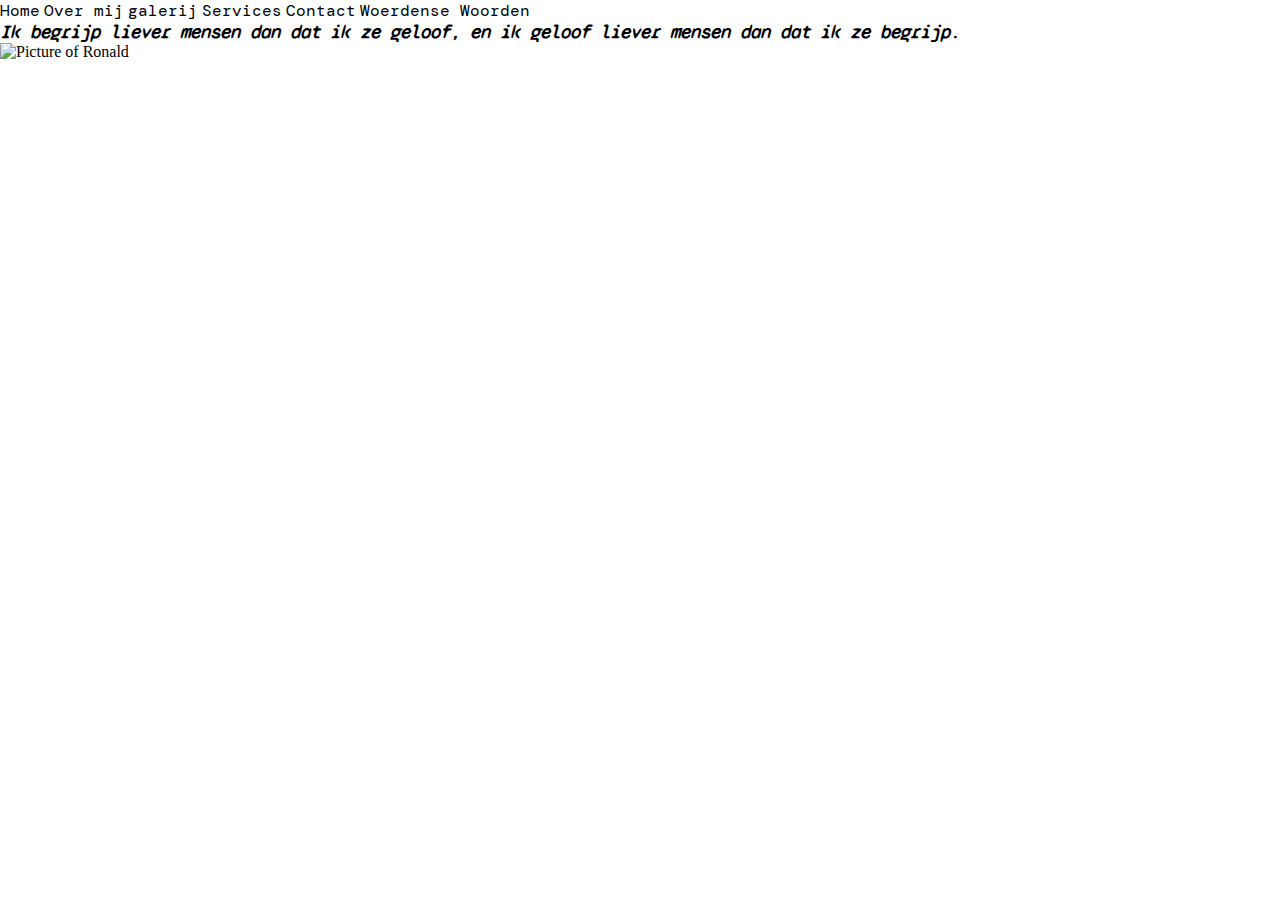
==== contact.html @ 1e81445b "Added pages" ====
<!DOCTYPE html>
<html lang="en">
<head>
    <meta charset="UTF-8">
    <meta name="viewport" content="width=device-width, initial-scale=1.0">
    <link rel="stylesheet" href="styles/stylesheet.css">
    <title>Ronald Aalten Poëzie</title>
</head>
<body>
    <header class="outer-container header-section">
        <div class="inner-container header-container">
            <nav class="header-navigation">
                <ul class="nav-bar">
                            <!--nav>About Me, Gallery, Services, Contact, Woerdense Woorden</nav-->
                    <li><a href="index.html">Home</a></li>
                    <li><a href="aboutme.html">Over mij</a></li>
                    <li><a href="gallery.html">galerij</a></li>
                    <li><a href="services.html">Services</a></li>
                    <li>Contact</li>
                    <li class="WW"><a href="https://www.facebook.com/profile.php?id=61558173716748">Woerdense Woorden</a></li>
                </ul>
            </nav>
        </div>
        <div class="header-image">
            <div class="quote_container">
                <h3>Ik begrijp liever mensen dan dat ik ze geloof, en ik geloof liever mensen dan dat ik ze begrijp.</h3>
            </div>
            <div class="picture_container">
                <img src="assets/pictures/" alt="Picture of Ronald" srcset="">
            </div>
        </div>
    </header>
    <main>
        <section class="outer-container body-section">
            <div class="inner-container ">
                <article class="sample-container">

                </article>
                <article class="aboutme"></article>
            </div>
        </section>
    </main>
    <footer class="outer-container footer-section">

    </footer>
</body>
</html>
---- styles/stylesheet.css ----
@import url('https://fonts.googleapis.com/css2?family=DM+Mono:ital,wght@0,300;0,400;0,500;1,300;1,400;1,500&family=Syne+Mono&display=swap');
.syne-mono-regular {
    font-family: "Syne Mono", monospace;
    font-weight: 400;
    font-style: normal;
  }

:root {

}

* {
    margin: 0;
    padding: 0;
}

.nav-bar li {
    font-family: "DM Mono";
    list-style-type: none;
    display: inline;
}

a:link, a:visited {
    color: var(--header-primary);
    text-align: center;
    text-decoration: none;
}

.quote_container {
    font-family: "Syne Mono", monospace;
    font-weight: 400;
    font-style: italic;
}
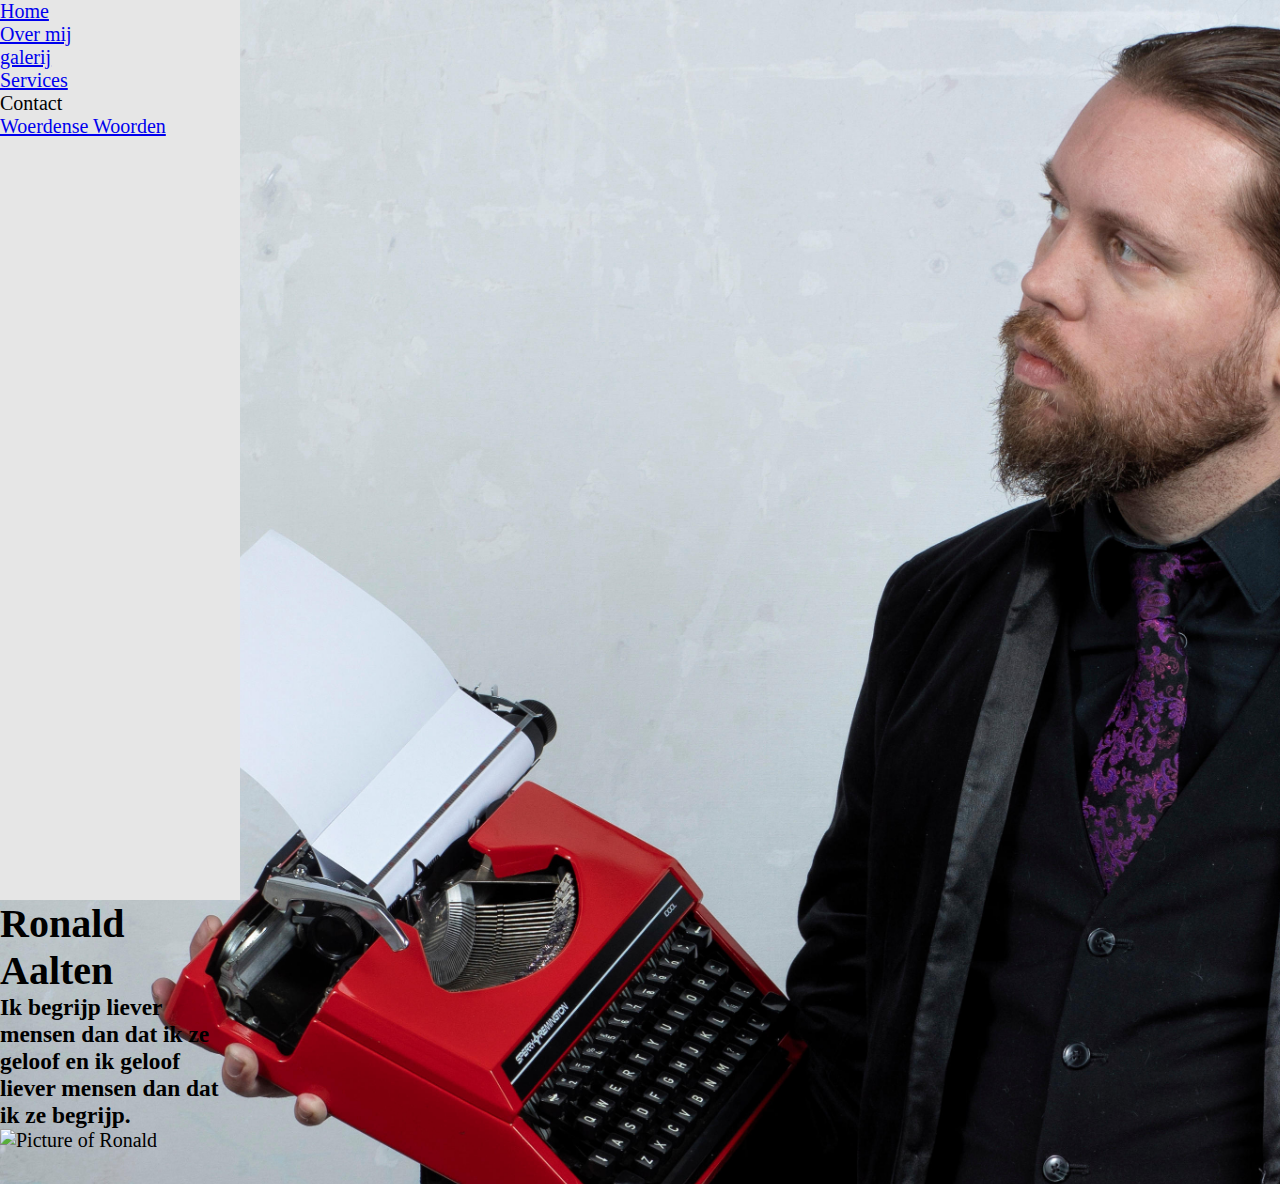
==== commit 50e9bfd1: "added styling, changed index navigation layout" ====
--- a/contact.html
+++ b/contact.html
@@ -22,8 +22,11 @@
             </nav>
         </div>
         <div class="header-image">
+            <div class="name-container">
+                <h1>Ronald Aalten</h1>
+            </div>
             <div class="quote_container">
-                <h3>Ik begrijp liever mensen dan dat ik ze geloof, en ik geloof liever mensen dan dat ik ze begrijp.</h3>
+                <h3>Ik begrijp liever mensen dan dat ik ze geloof en ik geloof liever mensen dan dat ik ze begrijp.</h3>
             </div>
             <div class="picture_container">
                 <img src="assets/pictures/" alt="Picture of Ronald" srcset="">
--- a/styles/stylesheet.css
+++ b/styles/stylesheet.css
@@ -1,12 +1,60 @@
-@import url('https://fonts.googleapis.com/css2?family=DM+Mono:ital,wght@0,300;0,400;0,500;1,300;1,400;1,500&family=Syne+Mono&display=swap');
+
+@import url('https://fonts.googleapis.com/css2?family=DM+Mono:ital,wght@0,300;0,400;0,500;1,300;1,400;1,500&family=Glass+Antiqua&family=Syne+Mono&display=swap');
+
 .syne-mono-regular {
     font-family: "Syne Mono", monospace;
     font-weight: 400;
     font-style: normal;
   }
 
+  .dm-mono-light {
+    font-family: "DM Mono", monospace;
+    font-weight: 300;
+    font-style: normal;
+  }
+  
+  .dm-mono-regular {
+    font-family: "DM Mono", monospace;
+    font-weight: 400;
+    font-style: normal;
+  }
+  
+  .dm-mono-medium {
+    font-family: "DM Mono", monospace;
+    font-weight: 500;
+    font-style: normal;
+  }
+  
+  .dm-mono-light-italic {
+    font-family: "DM Mono", monospace;
+    font-weight: 300;
+    font-style: italic;
+  }
+  
+  .dm-mono-regular-italic {
+    font-family: "DM Mono", monospace;
+    font-weight: 400;
+    font-style: italic;
+  }
+  
+  .dm-mono-medium-italic {
+    font-family: "DM Mono", monospace;
+    font-weight: 500;
+    font-style: italic;
+  }
+  
+  .glass-antiqua-regular {
+    font-family: "Glass Antiqua", cursive;
+    font-weight: 400;
+    font-style: normal;
+  }
+
+/*----------------------------------------*/  
+
 :root {
-
+    --nav-bg: rgb(230, 230, 230);
+    --nav-a: rgb(40, 50, 45);
+    --nav-a-active: rgb(106, 112, 105);
 }
 
 * {
@@ -14,20 +62,79 @@
     padding: 0;
 }
 
-.nav-bar li {
-    font-family: "DM Mono";
-    list-style-type: none;
-    display: inline;
+/*----------------------------------------*/ 
+
+body {
+    font-size: 1.25rem;
+    background-image: url("../assets/pictures/Hero.svg");
+    background-repeat: no-repeat;
+    background-size: cover;
+    background-position: top left;
+    display: grid;
+    grid-template-columns: 15rem 1fr;
+    gap: 2rem;
 }
 
-a:link, a:visited {
-    color: var(--header-primary);
+.header-main-title {
+    font-family: "Glass Antiqua", cursive;
+    font-size: 3.2rem;
+    padding: 5%;
+}
+
+.hero-container {
+    display: flex;
+}
+.hero-quote {
+    position: absolute;
+    top: 15%;
+    left: 19%;
+    width: 23rem;
+    font-family: "Syne Mono", monospace;
     text-align: center;
+    font-size: 1.3rem;
+}
+
+nav {
+    min-height: 100vh;
+    position: sticky;
+    top: 0;
+    max-height: 100svh;
+    background-color: var(--nav-bg);
+}
+
+.nav-list {
+    margin: 0;
+    padding: 0;
+    list-style: none;
+
+    display: grid;
+    gap: 1.5rem;
+    padding-block: 2rem;
+
+    padding: 1rem 2rem;
+
+    font-family: "DM mono", monospace;
+    font-size: 1.5rem;
+}
+
+.nav-list a {
+    color: var(--nav-a);
     text-decoration: none;
 }
 
-.quote_container {
-    font-family: "Syne Mono", monospace;
-    font-weight: 400;
-    font-style: italic;
+.nav-list a:visited {
+    color: var(--nav-a);
+}
+
+.nav-list a:hover, a:focus {
+    color: var(--nav-a-active);
+}
+
+.nav-list a:active {
+    color: var(--nav-a-active);
+}
+
+.nav-ext-ww-fb img {
+    width: 10rem;
+    padding: 2rem;
 }